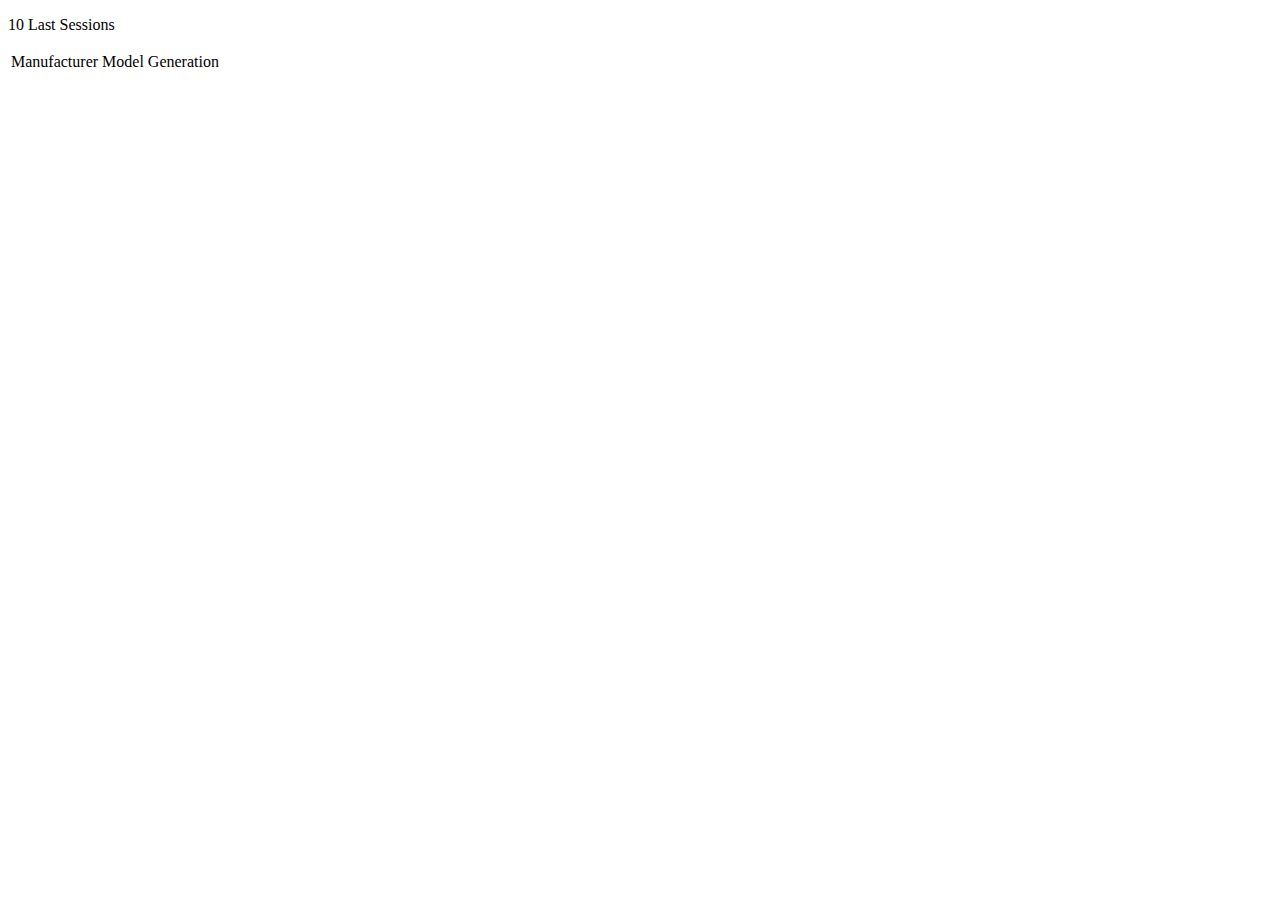
==== lab-04-spring/src/main/resources/templates/index.html @ 00c58dd7 "Add database repositories and start page" ====
<!DOCTYPE html>
<html lang="en" xmlns="http://www.w3.org/1999/xhtml"
      xmlns:th="http://www.thymeleaf.org">
<head>
  <meta charset="UTF-8">

  <link rel="stylesheet" th:href="@{css/index_styles.css}">

  <title>Sessions</title>
</head>
<body>

<p class="head">10 Last Sessions</p>

<table class="styled-table">
  <tr>
    <td class="table-header">Manufacturer</td>
    <td class="table-header">Model</td>
    <td class="table-header">Generation</td>
  </tr>
  <tr th:each="car : ${cars}">
    <td th:text="${car.getManufacturer()}"/>
    <td th:text="${car.getModel()}"></td>
    <td th:text="${car.getGeneration()}"></td>
  </tr>
</table>
</body>
</html>
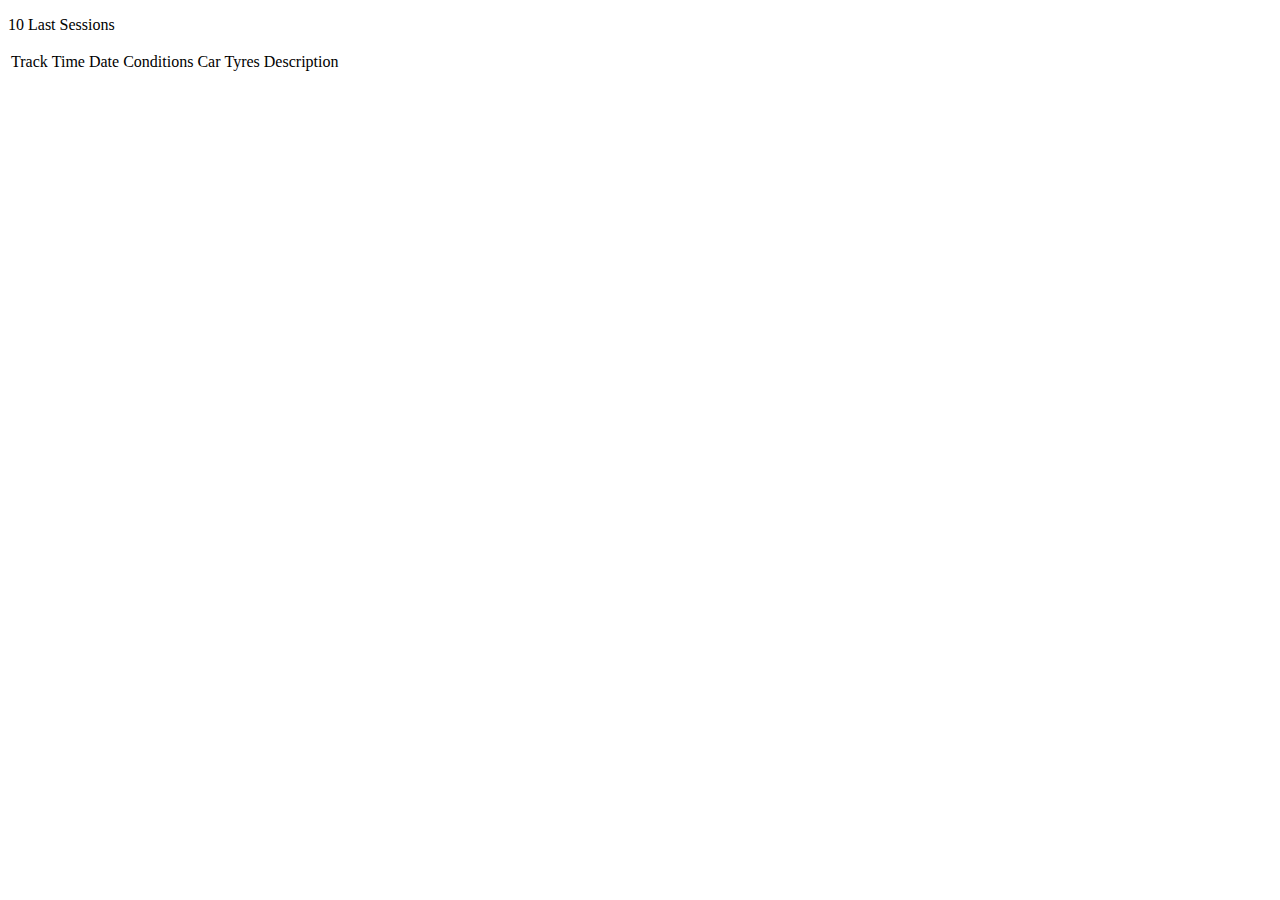
==== commit 008212fe: "Add more repositories and Fix startpage" ====
--- a/lab-04-spring/src/main/resources/templates/index.html
+++ b/lab-04-spring/src/main/resources/templates/index.html
@@ -14,14 +14,22 @@
 
 <table class="styled-table">
   <tr>
-    <td class="table-header">Manufacturer</td>
-    <td class="table-header">Model</td>
-    <td class="table-header">Generation</td>
+    <td class="table-header">Track</td>
+    <td class="table-header">Time</td>
+    <td class="table-header">Date</td>
+    <td class="table-header">Conditions</td>
+    <td class="table-header">Car</td>
+    <td class="table-header">Tyres</td>
+    <td class="table-header">Description</td>
   </tr>
-  <tr th:each="car : ${cars}">
-    <td th:text="${car.getManufacturer()}"/>
-    <td th:text="${car.getModel()}"></td>
-    <td th:text="${car.getGeneration()}"></td>
+  <tr th:each="trackSession : ${sessions}">
+    <td th:text="${trackSession.getTrack().getName()}"/>
+    <td th:text="${trackSession.getFormatedTime()}"></td>
+    <td th:text="${trackSession.getDate_time()}"></td>
+    <td th:text="${trackSession.getConditions()}"></td>
+    <td th:text="${trackSession.getCar().getName()}"></td>
+    <td th:text="${trackSession.getTyre()}"></td>
+    <td></td>
   </tr>
 </table>
 </body>
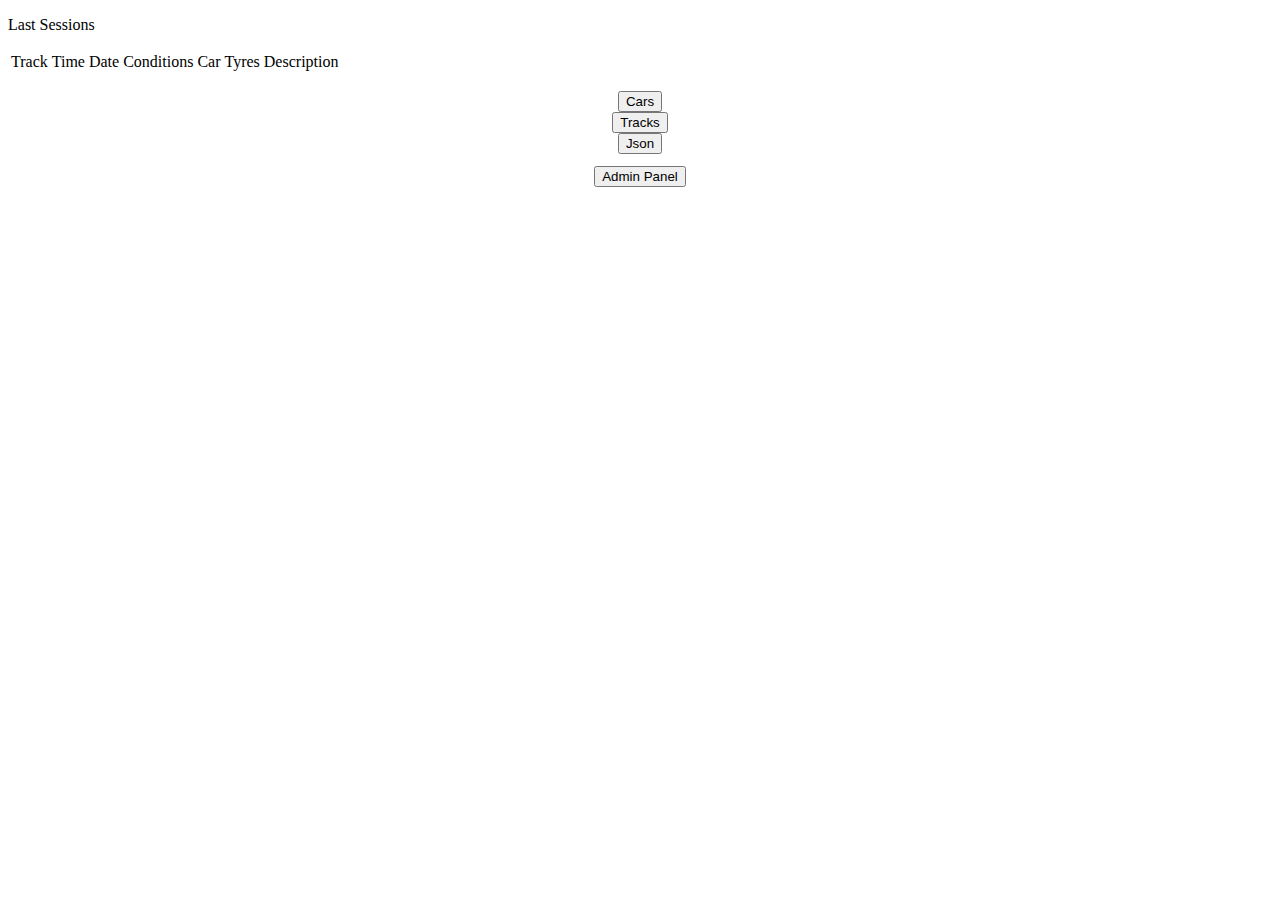
==== commit 5e752c2e: "Add and Fix HTML and Styles" ====
--- a/lab-04-spring/src/main/resources/templates/index.html
+++ b/lab-04-spring/src/main/resources/templates/index.html
@@ -2,35 +2,65 @@
 <html lang="en" xmlns="http://www.w3.org/1999/xhtml"
       xmlns:th="http://www.thymeleaf.org">
 <head>
-  <meta charset="UTF-8">
+    <meta charset="UTF-8">
 
-  <link rel="stylesheet" th:href="@{css/index_styles.css}">
+    <link rel="stylesheet" th:href="@{css/index_styles.css}">
+    <link rel="stylesheet" th:href="@{css/button_styles.css}">
 
-  <title>Sessions</title>
+    <title>Sessions</title>
 </head>
 <body>
 
-<p class="head">10 Last Sessions</p>
+<p class="head">Last Sessions</p>
 
 <table class="styled-table">
-  <tr>
-    <td class="table-header">Track</td>
-    <td class="table-header">Time</td>
-    <td class="table-header">Date</td>
-    <td class="table-header">Conditions</td>
-    <td class="table-header">Car</td>
-    <td class="table-header">Tyres</td>
-    <td class="table-header">Description</td>
-  </tr>
-  <tr th:each="trackSession : ${sessions}">
-    <td th:text="${trackSession.getTrack().getName()}"/>
-    <td th:text="${trackSession.getFormatedTime()}"></td>
-    <td th:text="${trackSession.getDate_time()}"></td>
-    <td th:text="${trackSession.getConditions()}"></td>
-    <td th:text="${trackSession.getCar().getName()}"></td>
-    <td th:text="${trackSession.getTyre()}"></td>
-    <td></td>
-  </tr>
+    <tr>
+        <td class="table-header">Track</td>
+        <td class="table-header">Time</td>
+        <td class="table-header">Date</td>
+        <td class="table-header">Conditions</td>
+        <td class="table-header">Car</td>
+        <td class="table-header">Tyres</td>
+        <td class="table-header">Description</td>
+    </tr>
+    <tr th:each="trackSession : ${sessions}">
+        <td>
+            <a th:href="|/track/${trackSession.getTrack().getId()}|" class="link"
+               th:text="${trackSession.getTrack().getName()}">
+            </a>
+        </td>
+        <td th:text="${trackSession.getFormatedTime()}"></td>
+        <td th:text="${trackSession.getDate_time()}"></td>
+        <td th:text="${trackSession.getConditions()}"></td>
+        <td th:text="${trackSession.getCar().getName()}"></td>
+        <td th:text="${trackSession.getTyre()}"></td>
+        <td></td>
+    </tr>
 </table>
+
+<div style="text-align:center; margin-top: 1%;">
+    <div class="row">
+        <a href="/cars">
+            <button class="main_button">Cars</button>
+        </a>
+    </div>
+    <div class="row">
+        <a href="/tracks">
+            <button class="main_button">Tracks</button>
+        </a>
+    </div>
+    <div class="row">
+        <a href="/json">
+            <button class="black_button">Json</button>
+        </a>
+    </div>
+
+    <div style="margin-top: 1%;">
+        <a href="/admin">
+            <button class="main_button">Admin Panel</button>
+        </a>
+    </div>
+</div>
+
 </body>
 </html>
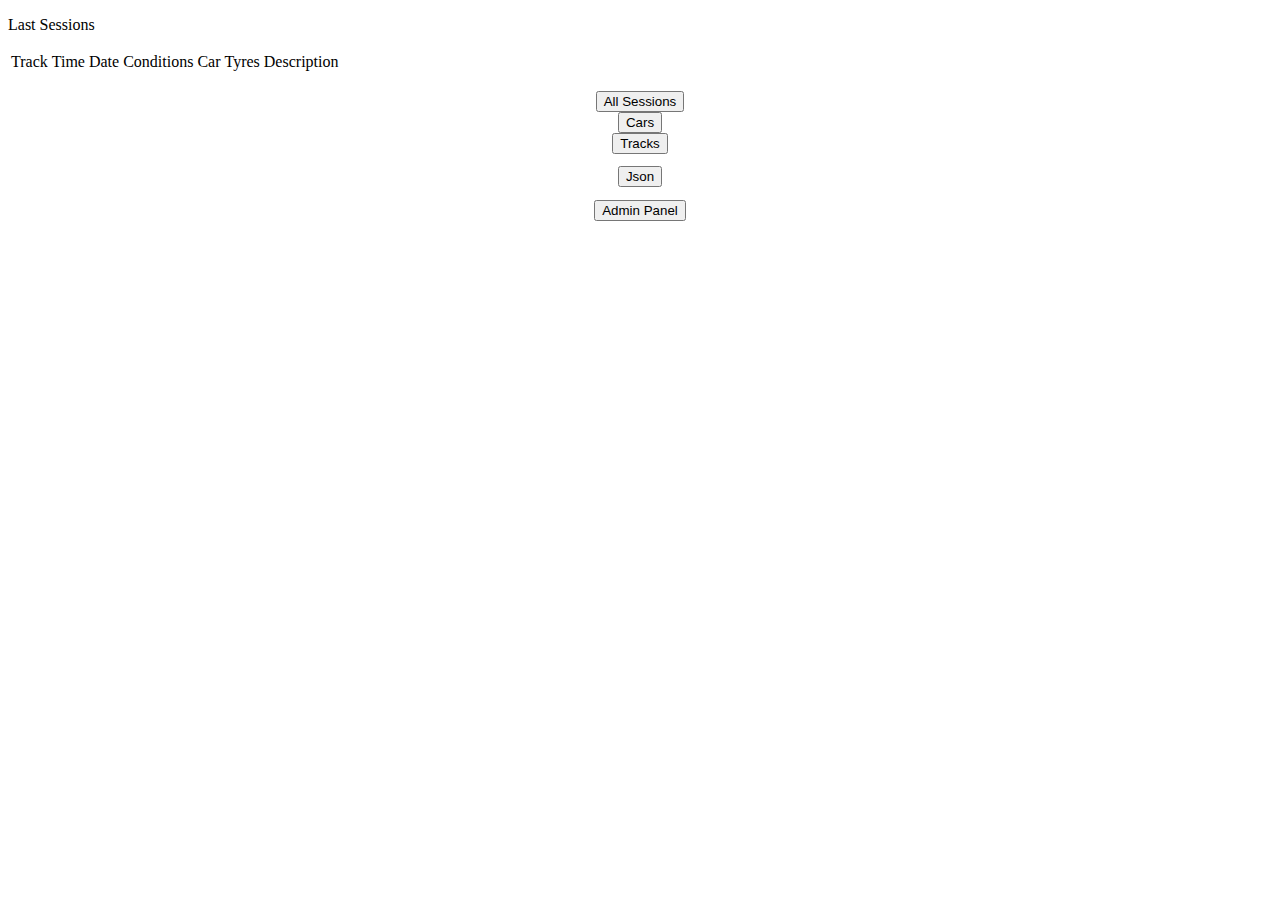
==== commit 4848dbc5: "Merge 9dd02a96974b942fc3b2bb0ff704dde9e4b08b6d into 4ad2dfd99bfe899f60377bdf36eb32b65ed2b2a6" ====
--- a/lab-04-spring/src/main/resources/templates/index.html
+++ b/lab-04-spring/src/main/resources/templates/index.html
@@ -29,16 +29,21 @@
                th:text="${trackSession.getTrack().getName()}">
             </a>
         </td>
-        <td th:text="${trackSession.getFormatedTime()}"></td>
+        <td th:text="${trackSession.getFormatTime()}"></td>
         <td th:text="${trackSession.getDate_time()}"></td>
         <td th:text="${trackSession.getConditions()}"></td>
         <td th:text="${trackSession.getCar().getName()}"></td>
         <td th:text="${trackSession.getTyre()}"></td>
-        <td></td>
+        <td th:text="${trackSession.getDescription()}"></td>
     </tr>
 </table>
 
 <div style="text-align:center; margin-top: 1%;">
+    <div class="row">
+        <a href="/sessions">
+            <button class="main_button">All Sessions</button>
+        </a>
+    </div>
     <div class="row">
         <a href="/cars">
             <button class="main_button">Cars</button>
@@ -49,7 +54,8 @@
             <button class="main_button">Tracks</button>
         </a>
     </div>
-    <div class="row">
+
+    <div style="margin-top: 1%;">
         <a href="/json">
             <button class="black_button">Json</button>
         </a>
